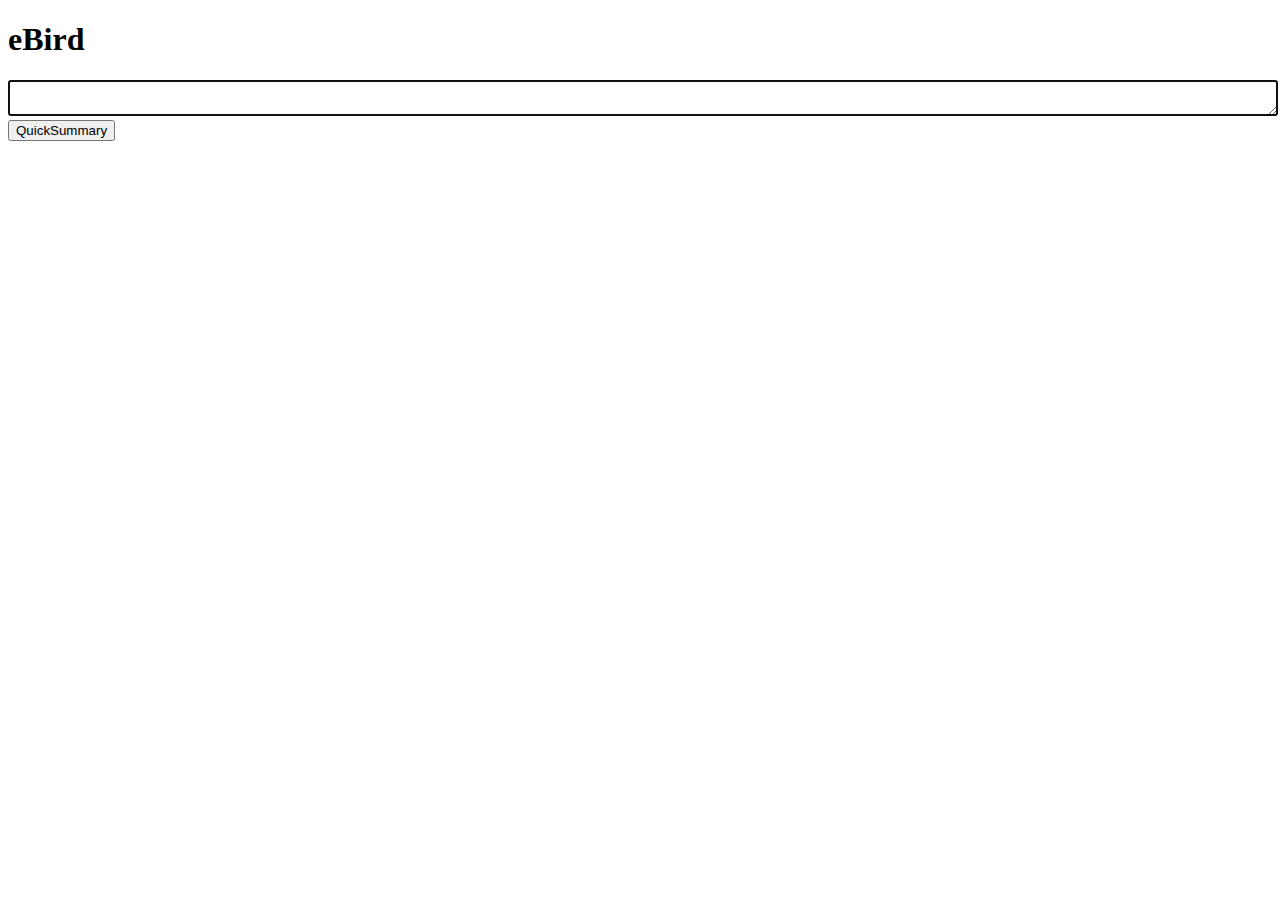
==== eBird/Index.html @ 2e1c50c6 "update" ====
<!DOCTYPE html>
<html>
<head>
    <meta charset="utf-8" />
    <title>eBird</title>
    <link rel="stylesheet" href="Index.css"/>
</head>
<body>
    <h1>eBird</h1>
    <!--
                *** 鳥種總計:

- 小鸊鷉(ruficollis群) (2 份報告)
- 白腹秧雞 (1 份報告)
- 灰斑鴴 (1 份報告)
- 蒙古鴴 (1 份報告)
- 紅胸濱鷸 (1 份報告)
- 田鷸 (3 份報告)
- 小青足鷸 (2 份報告)
- 銀鷗 (1 份報告)
- 翠鳥(atthis群) (2 份報告)
- 紅尾伯勞 (3 份報告)
- 紅尾伯勞(cristatus/confusus) (1 份報告)
- 紅尾伯勞(灰頭) (1 份報告)
- 棕背伯勞 (1 份報告)
- 棕背伯勞(schach) (2 份報告)
- 棕耳鵯 (1 份報告)
- 遠東樹鶯 (3 份報告)
- 山紅頭 (1 份報告)
- 小彎嘴 (2 份報告)
- 黑領椋鳥 (6 份報告)
- 烏灰鶇 (1 份報告)
- 赤腹鶇 (2 份報告)
- 斑點鶇 (1 份報告)
- 野鴝 (2 份報告)
- 黑喉鴝 (1 份報告)
- 斑文鳥(nisoria群) (1 份報告)
- 赤喉鷚 (3 份報告)
- 灰頭黑臉鵐 (5 份報告)

---------------------------------------------
謝謝您的訂閱<每天> 需要Taoyuan City的鳥訊快報Taoyuan City.  根據您的 eBird 賞鳥紀錄，以下清單內為您在 Taoyuan City 尚未記錄過的鳥種。  在網頁檢視或取消訂閱這份鳥訊快報 https://ebird.org/alert/summary?sid=SN50996
注意：除非有特別指明，否則所有紀錄皆是「尚未確認」狀態。

eBird 鼓勵我們的使用者們安全、負責任且謹慎地進行賞鳥活動。請遵守健康主管機關的建議，尊重每個地方的旅遊限制。更多相關資訊： https://ebird.org/news/please-bird-mindfully

小鸊鷉(ruficollis群) (Tachybaptus ruficollis [ruficollis Group]) (1)
- 回報 2月 09, 2023 16:52 by Kuan Chieh/貫捷 (Chuck) Hung/洪
- 桃園--大園海湖埤(Taoyuan--Dayuan Haihu Pond), Taoyuan City
- 地圖: http://maps.google.com/?ie=UTF8&t=p&z=13&q=25.0815178,121.1863124&ll=25.0815178,121.1863124
- 紀錄清單: https://ebird.org/checklist/S127920579

小鸊鷉(ruficollis群) (Tachybaptus ruficollis [ruficollis Group]) (1)
- 回報 2月 09, 2023 10:37 by Kuan Chieh/貫捷 (Chuck) Hung/洪
- 桃園大坪頂與許厝港IBA--許厝港(含老街溪口、新街溪口)(Dapingding and Xucuogang IBA--Xucuogang), Taoyuan City
- 地圖: http://maps.google.com/?ie=UTF8&t=p&z=13&q=25.0868038,121.1748433&ll=25.0868038,121.1748433
- 紀錄清單: https://ebird.org/checklist/S127916955

白腹秧雞 (Amaurornis phoenicurus) (1)
- 回報 2月 09, 2023 11:40 by Kuan Chieh/貫捷 (Chuck) Hung/洪
- 桃園大坪頂與許厝港IBA--內海國小(Dapingding and Xucuogang IBA--Neihai Elementary School), Taoyuan City
- 地圖: http://maps.google.com/?ie=UTF8&t=p&z=13&q=25.087219,121.1921489&ll=25.087219,121.1921489
- 紀錄清單: https://ebird.org/checklist/S127916958

灰斑鴴 (Pluvialis squatarola) (2)
- 回報 2月 09, 2023 10:37 by Kuan Chieh/貫捷 (Chuck) Hung/洪
- 桃園大坪頂與許厝港IBA--許厝港(含老街溪口、新街溪口)(Dapingding and Xucuogang IBA--Xucuogang), Taoyuan City
- 地圖: http://maps.google.com/?ie=UTF8&t=p&z=13&q=25.0868038,121.1748433&ll=25.0868038,121.1748433
- 紀錄清單: https://ebird.org/checklist/S127916955

蒙古鴴 (Charadrius mongolus) (4)
- 回報 2月 09, 2023 10:37 by Kuan Chieh/貫捷 (Chuck) Hung/洪
- 桃園大坪頂與許厝港IBA--許厝港(含老街溪口、新街溪口)(Dapingding and Xucuogang IBA--Xucuogang), Taoyuan City
- 地圖: http://maps.google.com/?ie=UTF8&t=p&z=13&q=25.0868038,121.1748433&ll=25.0868038,121.1748433
- 紀錄清單: https://ebird.org/checklist/S127916955

紅胸濱鷸 (Calidris ruficollis) (12)
- 回報 2月 09, 2023 10:37 by Kuan Chieh/貫捷 (Chuck) Hung/洪
- 桃園大坪頂與許厝港IBA--許厝港(含老街溪口、新街溪口)(Dapingding and Xucuogang IBA--Xucuogang), Taoyuan City
- 地圖: http://maps.google.com/?ie=UTF8&t=p&z=13&q=25.0868038,121.1748433&ll=25.0868038,121.1748433
- 紀錄清單: https://ebird.org/checklist/S127916955

田鷸 (Gallinago gallinago) (16)
- 回報 2月 09, 2023 14:01 by Kuan Chieh/貫捷 (Chuck) Hung/洪
- 桃園大坪頂與許厝港IBA--大園李厝(Dapingding and Xucuogang IBA--Dayuan Litcuo), Taoyuan City
- 地圖: http://maps.google.com/?ie=UTF8&t=p&z=13&q=25.08236,121.19792&ll=25.08236,121.19792
- 紀錄清單: https://ebird.org/checklist/S127918333

田鷸 (Gallinago gallinago) (5)
- 回報 2月 09, 2023 12:58 by Kuan Chieh/貫捷 (Chuck) Hung/洪
- 桃園大坪頂與許厝港IBA--廣興堂(Dapingding and Xucuogang IBA--Guangxingtang), Taoyuan City
- 地圖: http://maps.google.com/?ie=UTF8&t=p&z=13&q=25.0861382,121.2001929&ll=25.0861382,121.2001929
- 紀錄清單: https://ebird.org/checklist/S127917576

田鷸 (Gallinago gallinago) (8)
- 回報 2月 05, 2023 08:10 by Chingyen Hsu
- 樣四B埤塘(25.054402, 121.221759), Taoyuan City
- 地圖: http://maps.google.com/?ie=UTF8&t=p&z=13&q=25.054402,121.221759&ll=25.054402,121.221759
- 紀錄清單: https://ebird.org/checklist/S127938388

小青足鷸 (Tringa stagnatilis) (15)
- 回報 2月 09, 2023 12:58 by Kuan Chieh/貫捷 (Chuck) Hung/洪
- 桃園大坪頂與許厝港IBA--廣興堂(Dapingding and Xucuogang IBA--Guangxingtang), Taoyuan City
- 地圖: http://maps.google.com/?ie=UTF8&t=p&z=13&q=25.0861382,121.2001929&ll=25.0861382,121.2001929
- 紀錄清單: https://ebird.org/checklist/S127917576

小青足鷸 (Tringa stagnatilis) (1)
- 回報 2月 09, 2023 10:37 by Kuan Chieh/貫捷 (Chuck) Hung/洪
- 桃園大坪頂與許厝港IBA--許厝港(含老街溪口、新街溪口)(Dapingding and Xucuogang IBA--Xucuogang), Taoyuan City
- 地圖: http://maps.google.com/?ie=UTF8&t=p&z=13&q=25.0868038,121.1748433&ll=25.0868038,121.1748433
- 紀錄清單: https://ebird.org/checklist/S127916955

銀鷗 (Larus argentatus) (1)
- 回報 2月 09, 2023 10:37 by Kuan Chieh/貫捷 (Chuck) Hung/洪
- 桃園大坪頂與許厝港IBA--許厝港(含老街溪口、新街溪口)(Dapingding and Xucuogang IBA--Xucuogang), Taoyuan City
- 地圖: http://maps.google.com/?ie=UTF8&t=p&z=13&q=25.0868038,121.1748433&ll=25.0868038,121.1748433
- 紀錄清單: https://ebird.org/checklist/S127916955

翠鳥(atthis群) (Alcedo atthis [atthis Group]) (1)
- 回報 2月 09, 2023 13:35 by Kuan Chieh/貫捷 (Chuck) Hung/洪
- 桃園--大園後厝(Taoyuan--Dayuan Houcuo), Taoyuan City
- 地圖: http://maps.google.com/?ie=UTF8&t=p&z=13&q=25.085352,121.2126584&ll=25.085352,121.2126584
- 紀錄清單: https://ebird.org/checklist/S127917914

翠鳥(atthis群) (Alcedo atthis [atthis Group]) (1)
- 回報 2月 09, 2023 14:01 by Kuan Chieh/貫捷 (Chuck) Hung/洪
- 桃園大坪頂與許厝港IBA--大園李厝(Dapingding and Xucuogang IBA--Dayuan Litcuo), Taoyuan City
- 地圖: http://maps.google.com/?ie=UTF8&t=p&z=13&q=25.08236,121.19792&ll=25.08236,121.19792
- 紀錄清單: https://ebird.org/checklist/S127918333

紅尾伯勞 (Lanius cristatus) (1)
- 回報 2月 09, 2023 12:39 by Kuan Chieh/貫捷 (Chuck) Hung/洪
- 桃園大坪頂與許厝港IBA--大坪頂(Dapingding and Xucuogang IBA--Dapingding), Taoyuan City
- 地圖: http://maps.google.com/?ie=UTF8&t=p&z=13&q=25.0927322,121.2005813&ll=25.0927322,121.2005813
- 紀錄清單: https://ebird.org/checklist/S127916950

紅尾伯勞 (Lanius cristatus) (2)
- 回報 2月 05, 2023 08:10 by Chingyen Hsu
- 樣四B埤塘(25.054402, 121.221759), Taoyuan City
- 地圖: http://maps.google.com/?ie=UTF8&t=p&z=13&q=25.054402,121.221759&ll=25.054402,121.221759
- 紀錄清單: https://ebird.org/checklist/S127938388

紅尾伯勞 (Lanius cristatus) (1)
- 回報 2月 05, 2023 09:37 by Chingyen Hsu
- 樣四G　車店埤與周圍農田(25.061883, 121.214502), Taoyuan City
- 地圖: http://maps.google.com/?ie=UTF8&t=p&z=13&q=25.061883,121.214502&ll=25.061883,121.214502
- 紀錄清單: https://ebird.org/checklist/S127938383

紅尾伯勞(cristatus/confusus) (Lanius cristatus cristatus/confusus) (1)
- 回報 2月 09, 2023 14:01 by Kuan Chieh/貫捷 (Chuck) Hung/洪
- 桃園大坪頂與許厝港IBA--大園李厝(Dapingding and Xucuogang IBA--Dayuan Litcuo), Taoyuan City
- 地圖: http://maps.google.com/?ie=UTF8&t=p&z=13&q=25.08236,121.19792&ll=25.08236,121.19792
- 紀錄清單: https://ebird.org/checklist/S127918333

紅尾伯勞(灰頭) (Lanius cristatus lucionensis) (1)
- 回報 2月 09, 2023 11:40 by Kuan Chieh/貫捷 (Chuck) Hung/洪
- 桃園大坪頂與許厝港IBA--內海國小(Dapingding and Xucuogang IBA--Neihai Elementary School), Taoyuan City
- 地圖: http://maps.google.com/?ie=UTF8&t=p&z=13&q=25.087219,121.1921489&ll=25.087219,121.1921489
- 紀錄清單: https://ebird.org/checklist/S127916958

棕背伯勞 (Lanius schach) (1)
- 回報 2月 05, 2023 10:26 by Chingyen Hsu
- 樣四H機場周邊田(25.064319, 121.213511), Taoyuan City
- 地圖: http://maps.google.com/?ie=UTF8&t=p&z=13&q=25.064319,121.213511&ll=25.064319,121.213511
- 紀錄清單: https://ebird.org/checklist/S127938382

棕背伯勞(schach) (Lanius schach schach) (1)
- 回報 2月 09, 2023 12:58 by Kuan Chieh/貫捷 (Chuck) Hung/洪
- 桃園大坪頂與許厝港IBA--廣興堂(Dapingding and Xucuogang IBA--Guangxingtang), Taoyuan City
- 地圖: http://maps.google.com/?ie=UTF8&t=p&z=13&q=25.0861382,121.2001929&ll=25.0861382,121.2001929
- 紀錄清單: https://ebird.org/checklist/S127917576

棕背伯勞(schach) (Lanius schach schach) (1)
- 回報 2月 09, 2023 12:22 by Kuan Chieh/貫捷 (Chuck) Hung/洪
- 桃園大坪頂與許厝港IBA--新街-埔心溪口間潮間帶(Dapingding and Xucuogang IBA--Intertidal Area between Xinjie & Puxin River), Taoyuan City
- 地圖: http://maps.google.com/?ie=UTF8&t=p&z=13&q=25.0969904,121.1929936&ll=25.0969904,121.1929936
- 紀錄清單: https://ebird.org/checklist/S127916961

棕耳鵯 (Hypsipetes amaurotis) (2)
- 回報 2月 09, 2023 15:47 by Kuan Chieh/貫捷 (Chuck) Hung/洪
- 未命名的道路, 大園區, 桃園市, TW (25.086, 121.177), Taoyuan City
- 地圖: http://maps.google.com/?ie=UTF8&t=p&z=13&q=25.0856128,121.1774521&ll=25.0856128,121.1774521
- 紀錄清單: https://ebird.org/checklist/S127920200
- 媒體: 1 Photo

遠東樹鶯 (Horornis canturians) (5)
- 回報 2月 09, 2023 15:47 by Kuan Chieh/貫捷 (Chuck) Hung/洪
- 未命名的道路, 大園區, 桃園市, TW (25.086, 121.177), Taoyuan City
- 地圖: http://maps.google.com/?ie=UTF8&t=p&z=13&q=25.0856128,121.1774521&ll=25.0856128,121.1774521
- 紀錄清單: https://ebird.org/checklist/S127920200

遠東樹鶯 (Horornis canturians) (1)
- 回報 2月 09, 2023 15:03 by Kuan Chieh/貫捷 (Chuck) Hung/洪
- 未命名的道路, 大園區, 桃園市, TW (25.089, 121.181), Taoyuan City
- 地圖: http://maps.google.com/?ie=UTF8&t=p&z=13&q=25.0886075,121.1814888&ll=25.0886075,121.1814888
- 紀錄清單: https://ebird.org/checklist/S127919374

遠東樹鶯 (Horornis canturians) (1)
- 回報 2月 09, 2023 16:52 by Kuan Chieh/貫捷 (Chuck) Hung/洪
- 桃園--大園海湖埤(Taoyuan--Dayuan Haihu Pond), Taoyuan City
- 地圖: http://maps.google.com/?ie=UTF8&t=p&z=13&q=25.0815178,121.1863124&ll=25.0815178,121.1863124
- 紀錄清單: https://ebird.org/checklist/S127920579

山紅頭 (Cyanoderma ruficeps) (2)
- 回報 2月 09, 2023 15:47 by Kuan Chieh/貫捷 (Chuck) Hung/洪
- 未命名的道路, 大園區, 桃園市, TW (25.086, 121.177), Taoyuan City
- 地圖: http://maps.google.com/?ie=UTF8&t=p&z=13&q=25.0856128,121.1774521&ll=25.0856128,121.1774521
- 紀錄清單: https://ebird.org/checklist/S127920200

小彎嘴 (Pomatorhinus musicus) (2)
- 回報 2月 09, 2023 14:01 by Kuan Chieh/貫捷 (Chuck) Hung/洪
- 桃園大坪頂與許厝港IBA--大園李厝(Dapingding and Xucuogang IBA--Dayuan Litcuo), Taoyuan City
- 地圖: http://maps.google.com/?ie=UTF8&t=p&z=13&q=25.08236,121.19792&ll=25.08236,121.19792
- 紀錄清單: https://ebird.org/checklist/S127918333

小彎嘴 (Pomatorhinus musicus) (1)
- 回報 2月 05, 2023 08:10 by Chingyen Hsu
- 樣四B埤塘(25.054402, 121.221759), Taoyuan City
- 地圖: http://maps.google.com/?ie=UTF8&t=p&z=13&q=25.054402,121.221759&ll=25.054402,121.221759
- 紀錄清單: https://ebird.org/checklist/S127938388

黑領椋鳥 (Gracupica nigricollis) (2)
- 回報 2月 09, 2023 13:35 by Kuan Chieh/貫捷 (Chuck) Hung/洪
- 桃園--大園後厝(Taoyuan--Dayuan Houcuo), Taoyuan City
- 地圖: http://maps.google.com/?ie=UTF8&t=p&z=13&q=25.085352,121.2126584&ll=25.085352,121.2126584
- 紀錄清單: https://ebird.org/checklist/S127917914

黑領椋鳥 (Gracupica nigricollis) (4)
- 回報 2月 09, 2023 11:40 by Kuan Chieh/貫捷 (Chuck) Hung/洪
- 桃園大坪頂與許厝港IBA--內海國小(Dapingding and Xucuogang IBA--Neihai Elementary School), Taoyuan City
- 地圖: http://maps.google.com/?ie=UTF8&t=p&z=13&q=25.087219,121.1921489&ll=25.087219,121.1921489
- 紀錄清單: https://ebird.org/checklist/S127916958

黑領椋鳥 (Gracupica nigricollis) (5)
- 回報 2月 09, 2023 14:01 by Kuan Chieh/貫捷 (Chuck) Hung/洪
- 桃園大坪頂與許厝港IBA--大園李厝(Dapingding and Xucuogang IBA--Dayuan Litcuo), Taoyuan City
- 地圖: http://maps.google.com/?ie=UTF8&t=p&z=13&q=25.08236,121.19792&ll=25.08236,121.19792
- 紀錄清單: https://ebird.org/checklist/S127918333

黑領椋鳥 (Gracupica nigricollis) (4)
- 回報 2月 09, 2023 12:39 by Kuan Chieh/貫捷 (Chuck) Hung/洪
- 桃園大坪頂與許厝港IBA--大坪頂(Dapingding and Xucuogang IBA--Dapingding), Taoyuan City
- 地圖: http://maps.google.com/?ie=UTF8&t=p&z=13&q=25.0927322,121.2005813&ll=25.0927322,121.2005813
- 紀錄清單: https://ebird.org/checklist/S127916950

黑領椋鳥 (Gracupica nigricollis) (1)
- 回報 2月 05, 2023 08:59 by Chingyen Hsu
- 樣四C機場圍牆缺口看機場(25.055678, 121.219818), Taoyuan City
- 地圖: http://maps.google.com/?ie=UTF8&t=p&z=13&q=25.055678,121.219818&ll=25.055678,121.219818
- 紀錄清單: https://ebird.org/checklist/S127938387

黑領椋鳥 (Gracupica nigricollis) (1)
- 回報 2月 05, 2023 10:50 by Chingyen Hsu
- 樣四J土地公廟新街溪及運動場後方(25.069105, 121.207494, Taoyuan City
- 地圖: http://maps.google.com/?ie=UTF8&t=p&z=13&q=25.069105,121.207494&ll=25.069105,121.207494
- 紀錄清單: https://ebird.org/checklist/S127938380

烏灰鶇 (Turdus cardis) (1)
- 回報 2月 09, 2023 15:47 by Kuan Chieh/貫捷 (Chuck) Hung/洪
- 未命名的道路, 大園區, 桃園市, TW (25.086, 121.177), Taoyuan City
- 地圖: http://maps.google.com/?ie=UTF8&t=p&z=13&q=25.0856128,121.1774521&ll=25.0856128,121.1774521
- 紀錄清單: https://ebird.org/checklist/S127920200

赤腹鶇 (Turdus chrysolaus) (2)
- 回報 2月 05, 2023 08:10 by Chingyen Hsu
- 樣四B埤塘(25.054402, 121.221759), Taoyuan City
- 地圖: http://maps.google.com/?ie=UTF8&t=p&z=13&q=25.054402,121.221759&ll=25.054402,121.221759
- 紀錄清單: https://ebird.org/checklist/S127938388

赤腹鶇 (Turdus chrysolaus) (1)
- 回報 2月 05, 2023 09:37 by Chingyen Hsu
- 樣四G　車店埤與周圍農田(25.061883, 121.214502), Taoyuan City
- 地圖: http://maps.google.com/?ie=UTF8&t=p&z=13&q=25.061883,121.214502&ll=25.061883,121.214502
- 紀錄清單: https://ebird.org/checklist/S127938383

斑點鶇 (Turdus eunomus) (1)
- 回報 2月 09, 2023 11:40 by Kuan Chieh/貫捷 (Chuck) Hung/洪
- 桃園大坪頂與許厝港IBA--內海國小(Dapingding and Xucuogang IBA--Neihai Elementary School), Taoyuan City
- 地圖: http://maps.google.com/?ie=UTF8&t=p&z=13&q=25.087219,121.1921489&ll=25.087219,121.1921489
- 紀錄清單: https://ebird.org/checklist/S127916958

野鴝 (Calliope calliope) (1)
- 回報 2月 09, 2023 10:37 by Kuan Chieh/貫捷 (Chuck) Hung/洪
- 桃園大坪頂與許厝港IBA--許厝港(含老街溪口、新街溪口)(Dapingding and Xucuogang IBA--Xucuogang), Taoyuan City
- 地圖: http://maps.google.com/?ie=UTF8&t=p&z=13&q=25.0868038,121.1748433&ll=25.0868038,121.1748433
- 紀錄清單: https://ebird.org/checklist/S127916955

野鴝 (Calliope calliope) (1)
- 回報 2月 05, 2023 08:10 by Chingyen Hsu
- 樣四B埤塘(25.054402, 121.221759), Taoyuan City
- 地圖: http://maps.google.com/?ie=UTF8&t=p&z=13&q=25.054402,121.221759&ll=25.054402,121.221759
- 紀錄清單: https://ebird.org/checklist/S127938388

黑喉鴝 (Saxicola stejnegeri) (1)
- 回報 2月 09, 2023 11:40 by Kuan Chieh/貫捷 (Chuck) Hung/洪
- 桃園大坪頂與許厝港IBA--內海國小(Dapingding and Xucuogang IBA--Neihai Elementary School), Taoyuan City
- 地圖: http://maps.google.com/?ie=UTF8&t=p&z=13&q=25.087219,121.1921489&ll=25.087219,121.1921489
- 紀錄清單: https://ebird.org/checklist/S127916958

斑文鳥(nisoria群) (Lonchura punctulata [nisoria Group]) (4)
- 回報 2月 09, 2023 12:58 by Kuan Chieh/貫捷 (Chuck) Hung/洪
- 桃園大坪頂與許厝港IBA--廣興堂(Dapingding and Xucuogang IBA--Guangxingtang), Taoyuan City
- 地圖: http://maps.google.com/?ie=UTF8&t=p&z=13&q=25.0861382,121.2001929&ll=25.0861382,121.2001929
- 紀錄清單: https://ebird.org/checklist/S127917576

赤喉鷚 (Anthus cervinus) (1)
- 回報 2月 09, 2023 11:40 by Kuan Chieh/貫捷 (Chuck) Hung/洪
- 桃園大坪頂與許厝港IBA--內海國小(Dapingding and Xucuogang IBA--Neihai Elementary School), Taoyuan City
- 地圖: http://maps.google.com/?ie=UTF8&t=p&z=13&q=25.087219,121.1921489&ll=25.087219,121.1921489
- 紀錄清單: https://ebird.org/checklist/S127916958

赤喉鷚 (Anthus cervinus) (2)
- 回報 2月 09, 2023 14:01 by Kuan Chieh/貫捷 (Chuck) Hung/洪
- 桃園大坪頂與許厝港IBA--大園李厝(Dapingding and Xucuogang IBA--Dayuan Litcuo), Taoyuan City
- 地圖: http://maps.google.com/?ie=UTF8&t=p&z=13&q=25.08236,121.19792&ll=25.08236,121.19792
- 紀錄清單: https://ebird.org/checklist/S127918333

赤喉鷚 (Anthus cervinus) (1)
- 回報 2月 09, 2023 12:39 by Kuan Chieh/貫捷 (Chuck) Hung/洪
- 桃園大坪頂與許厝港IBA--大坪頂(Dapingding and Xucuogang IBA--Dapingding), Taoyuan City
- 地圖: http://maps.google.com/?ie=UTF8&t=p&z=13&q=25.0927322,121.2005813&ll=25.0927322,121.2005813
- 紀錄清單: https://ebird.org/checklist/S127916950

灰頭黑臉鵐 (Emberiza spodocephala) (6)
- 回報 2月 09, 2023 15:47 by Kuan Chieh/貫捷 (Chuck) Hung/洪
- 未命名的道路, 大園區, 桃園市, TW (25.086, 121.177), Taoyuan City
- 地圖: http://maps.google.com/?ie=UTF8&t=p&z=13&q=25.0856128,121.1774521&ll=25.0856128,121.1774521
- 紀錄清單: https://ebird.org/checklist/S127920200

灰頭黑臉鵐 (Emberiza spodocephala) (1)
- 回報 2月 09, 2023 15:03 by Kuan Chieh/貫捷 (Chuck) Hung/洪
- 未命名的道路, 大園區, 桃園市, TW (25.089, 121.181), Taoyuan City
- 地圖: http://maps.google.com/?ie=UTF8&t=p&z=13&q=25.0886075,121.1814888&ll=25.0886075,121.1814888
- 紀錄清單: https://ebird.org/checklist/S127919374

灰頭黑臉鵐 (Emberiza spodocephala) (2)
- 回報 2月 09, 2023 14:01 by Kuan Chieh/貫捷 (Chuck) Hung/洪
- 桃園大坪頂與許厝港IBA--大園李厝(Dapingding and Xucuogang IBA--Dayuan Litcuo), Taoyuan City
- 地圖: http://maps.google.com/?ie=UTF8&t=p&z=13&q=25.08236,121.19792&ll=25.08236,121.19792
- 紀錄清單: https://ebird.org/checklist/S127918333

灰頭黑臉鵐 (Emberiza spodocephala) (4)
- 回報 2月 09, 2023 10:37 by Kuan Chieh/貫捷 (Chuck) Hung/洪
- 桃園大坪頂與許厝港IBA--許厝港(含老街溪口、新街溪口)(Dapingding and Xucuogang IBA--Xucuogang), Taoyuan City
- 地圖: http://maps.google.com/?ie=UTF8&t=p&z=13&q=25.0868038,121.1748433&ll=25.0868038,121.1748433
- 紀錄清單: https://ebird.org/checklist/S127916955

灰頭黑臉鵐 (Emberiza spodocephala) (1)
- 回報 2月 05, 2023 10:26 by Chingyen Hsu
- 樣四H機場周邊田(25.064319, 121.213511), Taoyuan City
- 地圖: http://maps.google.com/?ie=UTF8&t=p&z=13&q=25.064319,121.213511&ll=25.064319,121.213511
- 紀錄清單: https://ebird.org/checklist/S127938382

***********

你會收到這份快報是因為你已訂閱了ebird的鳥訊快報 需要Taoyuan City的鳥訊快報Taoyuan City

管理您的eBird鳥訊快報訂閱：
https://ebird.org/alerts

eBird鳥訊快報提供你關注地區的近期稀有鳥種或你所需鳥種的紀錄報告，包含已接受與尚未審閱的觀察紀錄。 某些紀錄可能來自私人土地或禁止進入區域。請各位注意並遵守相關規定。更多資訊請參閱使用條款：https://www.birds.cornell.edu/home/terms-of-use/
    -->
    <textarea id="source" autofocus>
    </textarea>
    <br />
    <button onclick="quickSummary(sourceElement.value)">QuickSummary</button>
    <div id="history"></div>
    <script src="Index.js"></script>
</body>
</html>
---- eBird/Index.css ----
#source {
    width: 100%;
}

#history {
}

div[contenteditable="true"] {
    border: 1px solid grey;
    padding: 2px 4px;
}

.history_key {
    margin-top: 3px;
    float: left;
}

.history_value {
    width: 90%;
    float: right;
}

.clear {
    clear: both;
}
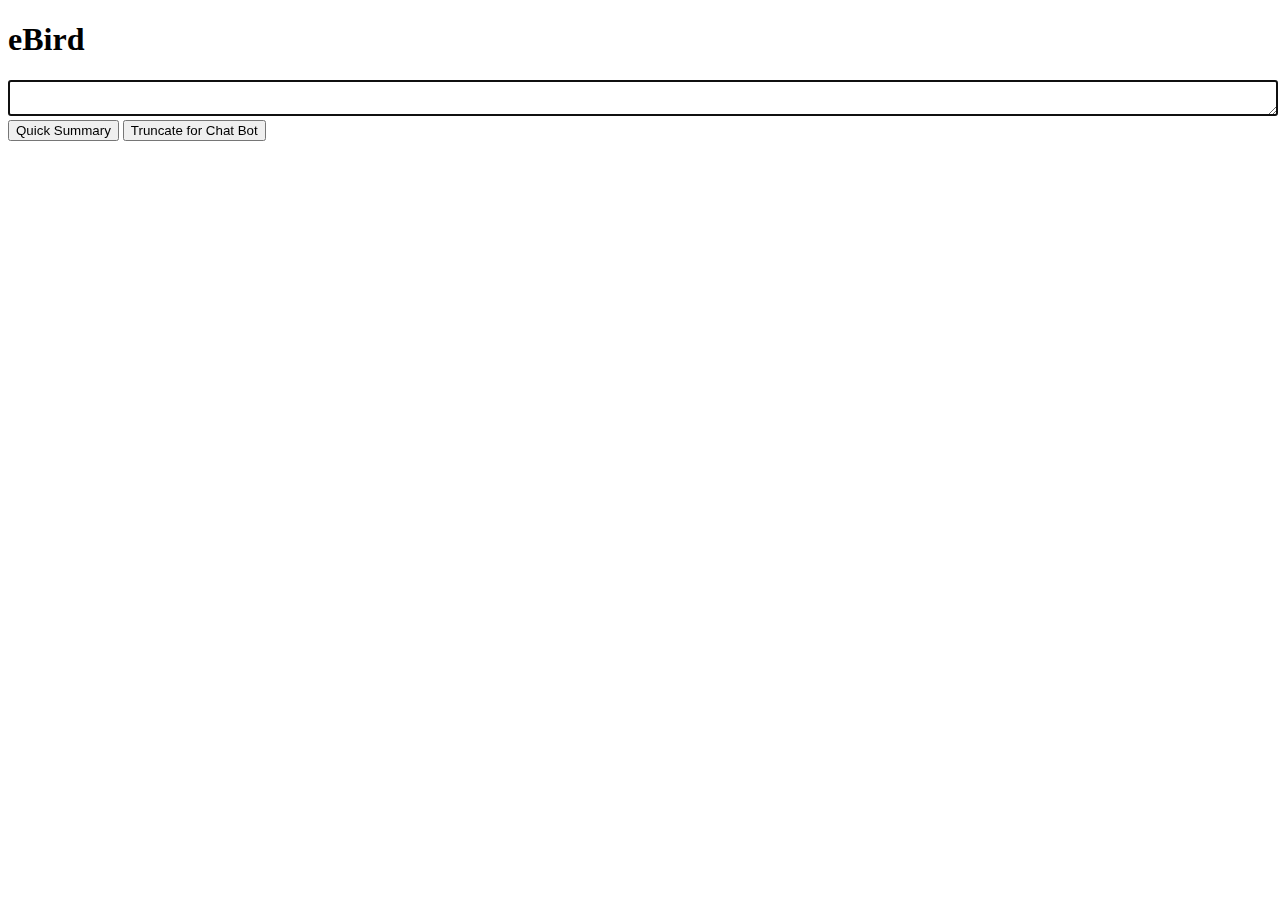
==== commit 89535b19: "Update" ====
--- a/eBird/Index.html
+++ b/eBird/Index.html
@@ -2,368 +2,86 @@
 <html>
 <head>
     <meta charset="utf-8" />
+    <meta name="viewport" content="width=device-width, initial-scale=1.0">
     <title>eBird</title>
     <link rel="stylesheet" href="Index.css"/>
 </head>
 <body>
     <h1>eBird</h1>
-    <!--
-                *** 鳥種總計:
+<!--
+*** 鳥種總計:
 
-- 小鸊鷉(ruficollis群) (2 份報告)
-- 白腹秧雞 (1 份報告)
+- 花鳧 (1 份報告)
 - 灰斑鴴 (1 份報告)
-- 蒙古鴴 (1 份報告)
-- 紅胸濱鷸 (1 份報告)
-- 田鷸 (3 份報告)
-- 小青足鷸 (2 份報告)
-- 銀鷗 (1 份報告)
-- 翠鳥(atthis群) (2 份報告)
-- 紅尾伯勞 (3 份報告)
-- 紅尾伯勞(cristatus/confusus) (1 份報告)
-- 紅尾伯勞(灰頭) (1 份報告)
-- 棕背伯勞 (1 份報告)
-- 棕背伯勞(schach) (2 份報告)
-- 棕耳鵯 (1 份報告)
-- 遠東樹鶯 (3 份報告)
-- 山紅頭 (1 份報告)
-- 小彎嘴 (2 份報告)
-- 黑領椋鳥 (6 份報告)
-- 烏灰鶇 (1 份報告)
+- 鳳頭蒼鷹 (1 份報告)
+- 戴勝 (1 份報告)
+- 遠東樹鶯 (1 份報告)
+- 繡眼畫眉 (1 份報告)
+- 絲光椋鳥 (1 份報告)
+- 灰椋鳥 (1 份報告)
+- 中國黑鶇 (1 份報告)
 - 赤腹鶇 (2 份報告)
 - 斑點鶇 (1 份報告)
-- 野鴝 (2 份報告)
-- 黑喉鴝 (1 份報告)
-- 斑文鳥(nisoria群) (1 份報告)
-- 赤喉鷚 (3 份報告)
-- 灰頭黑臉鵐 (5 份報告)
+- 紅尾鶇 (1 份報告)
+- 藍磯鶇(藍腹) (1 份報告)
+- 黑頭文鳥 (1 份報告)
+- 普通朱雀 (1 份報告)
 
 ---------------------------------------------
-謝謝您的訂閱<每天> 需要Taoyuan City的鳥訊快報Taoyuan City.  根據您的 eBird 賞鳥紀錄，以下清單內為您在 Taoyuan City 尚未記錄過的鳥種。  在網頁檢視或取消訂閱這份鳥訊快報 https://ebird.org/alert/summary?sid=SN50996
+謝謝您的訂閱<每天> 需要New Taipei City的鳥訊快報New Taipei City.  根據您的 eBird 賞鳥紀錄，以下清單內為您在 New Taipei City 尚未記錄過的鳥種。  在網頁檢視或取消訂閱這份鳥訊快報 https://ebird.org/alert/summary?sid=SN48843
 注意：除非有特別指明，否則所有紀錄皆是「尚未確認」狀態。
 
 eBird 鼓勵我們的使用者們安全、負責任且謹慎地進行賞鳥活動。請遵守健康主管機關的建議，尊重每個地方的旅遊限制。更多相關資訊： https://ebird.org/news/please-bird-mindfully
 
-小鸊鷉(ruficollis群) (Tachybaptus ruficollis [ruficollis Group]) (1)
-- 回報 2月 09, 2023 16:52 by Kuan Chieh/貫捷 (Chuck) Hung/洪
-- 桃園--大園海湖埤(Taoyuan--Dayuan Haihu Pond), Taoyuan City
-- 地圖: http://maps.google.com/?ie=UTF8&t=p&z=13&q=25.0815178,121.1863124&ll=25.0815178,121.1863124
-- 紀錄清單: https://ebird.org/checklist/S127920579
+鴻雁 (Anser cygnoides) (1)
+- 回報 2月 06, 2023 13:10 by Cedarsama Chen
+- 208新北市金山区美田里, New Taipei City
+- 地圖: http://maps.google.com/?ie=UTF8&t=p&z=13&q=25.2262865,121.6323847&ll=25.2262865,121.6323847
+- 紀錄清單: https://ebird.org/checklist/S127748578
+- 媒體: 1 Photo
+- 備註: "據當地居民述說&#xff0c;已經在此水田覓食至少有一個星期了。"
 
-小鸊鷉(ruficollis群) (Tachybaptus ruficollis [ruficollis Group]) (1)
-- 回報 2月 09, 2023 10:37 by Kuan Chieh/貫捷 (Chuck) Hung/洪
-- 桃園大坪頂與許厝港IBA--許厝港(含老街溪口、新街溪口)(Dapingding and Xucuogang IBA--Xucuogang), Taoyuan City
-- 地圖: http://maps.google.com/?ie=UTF8&t=p&z=13&q=25.0868038,121.1748433&ll=25.0868038,121.1748433
-- 紀錄清單: https://ebird.org/checklist/S127916955
+花鳧 (Tadorna tadorna) (1)
+- 回報 2月 08, 2023 08:30 by Mark Lai
+- 台北--田寮洋濕地(Taipei--Tianliaoyang Wetland), New Taipei City
+- 地圖: http://maps.google.com/?ie=UTF8&t=p&z=13&q=25.0193121,121.923236&ll=25.0193121,121.923236
+- 紀錄清單: https://ebird.org/checklist/S127982910
+- 備註: "來多日"
 
-白腹秧雞 (Amaurornis phoenicurus) (1)
-- 回報 2月 09, 2023 11:40 by Kuan Chieh/貫捷 (Chuck) Hung/洪
-- 桃園大坪頂與許厝港IBA--內海國小(Dapingding and Xucuogang IBA--Neihai Elementary School), Taoyuan City
-- 地圖: http://maps.google.com/?ie=UTF8&t=p&z=13&q=25.087219,121.1921489&ll=25.087219,121.1921489
-- 紀錄清單: https://ebird.org/checklist/S127916958
+灰斑鴴 (Pluvialis squatarola) (6)
+- 回報 2月 08, 2023 16:42 by Ben Tsai
+- 台北--蘆洲堤防(Taipei--Luzhou Embankment), New Taipei City
+- 地圖: http://maps.google.com/?ie=UTF8&t=p&z=13&q=25.0996435,121.463964&ll=25.0996435,121.463964
+- 紀錄清單: https://ebird.org/checklist/S127863390
+- 媒體: 10 Photo
 
-灰斑鴴 (Pluvialis squatarola) (2)
-- 回報 2月 09, 2023 10:37 by Kuan Chieh/貫捷 (Chuck) Hung/洪
-- 桃園大坪頂與許厝港IBA--許厝港(含老街溪口、新街溪口)(Dapingding and Xucuogang IBA--Xucuogang), Taoyuan City
-- 地圖: http://maps.google.com/?ie=UTF8&t=p&z=13&q=25.0868038,121.1748433&ll=25.0868038,121.1748433
-- 紀錄清單: https://ebird.org/checklist/S127916955
+鳳頭蒼鷹 (Accipiter trivirgatus)
+- 回報 2月 08, 2023 08:30 by Mark Lai
+- 台北華江IBA--華江雁鴨公園(華江橋至中興橋)(Huajiang IBA--Huajiang Wild Duck Nature Park (Huajiang to Zhongxing Bridge)), Taipei City
+- 地圖: http://maps.google.com/?ie=UTF8&t=p&z=13&q=25.0193121,121.923236&ll=25.0193121,121.923236
+- 紀錄清單: https://ebird.org/checklist/S127982910
 
-蒙古鴴 (Charadrius mongolus) (4)
-- 回報 2月 09, 2023 10:37 by Kuan Chieh/貫捷 (Chuck) Hung/洪
-- 桃園大坪頂與許厝港IBA--許厝港(含老街溪口、新街溪口)(Dapingding and Xucuogang IBA--Xucuogang), Taoyuan City
-- 地圖: http://maps.google.com/?ie=UTF8&t=p&z=13&q=25.0868038,121.1748433&ll=25.0868038,121.1748433
-- 紀錄清單: https://ebird.org/checklist/S127916955
-
-紅胸濱鷸 (Calidris ruficollis) (12)
-- 回報 2月 09, 2023 10:37 by Kuan Chieh/貫捷 (Chuck) Hung/洪
-- 桃園大坪頂與許厝港IBA--許厝港(含老街溪口、新街溪口)(Dapingding and Xucuogang IBA--Xucuogang), Taoyuan City
-- 地圖: http://maps.google.com/?ie=UTF8&t=p&z=13&q=25.0868038,121.1748433&ll=25.0868038,121.1748433
-- 紀錄清單: https://ebird.org/checklist/S127916955
-
-田鷸 (Gallinago gallinago) (16)
-- 回報 2月 09, 2023 14:01 by Kuan Chieh/貫捷 (Chuck) Hung/洪
-- 桃園大坪頂與許厝港IBA--大園李厝(Dapingding and Xucuogang IBA--Dayuan Litcuo), Taoyuan City
-- 地圖: http://maps.google.com/?ie=UTF8&t=p&z=13&q=25.08236,121.19792&ll=25.08236,121.19792
-- 紀錄清單: https://ebird.org/checklist/S127918333
-
-田鷸 (Gallinago gallinago) (5)
-- 回報 2月 09, 2023 12:58 by Kuan Chieh/貫捷 (Chuck) Hung/洪
-- 桃園大坪頂與許厝港IBA--廣興堂(Dapingding and Xucuogang IBA--Guangxingtang), Taoyuan City
-- 地圖: http://maps.google.com/?ie=UTF8&t=p&z=13&q=25.0861382,121.2001929&ll=25.0861382,121.2001929
-- 紀錄清單: https://ebird.org/checklist/S127917576
-
-田鷸 (Gallinago gallinago) (8)
-- 回報 2月 05, 2023 08:10 by Chingyen Hsu
-- 樣四B埤塘(25.054402, 121.221759), Taoyuan City
-- 地圖: http://maps.google.com/?ie=UTF8&t=p&z=13&q=25.054402,121.221759&ll=25.054402,121.221759
-- 紀錄清單: https://ebird.org/checklist/S127938388
-
-小青足鷸 (Tringa stagnatilis) (15)
-- 回報 2月 09, 2023 12:58 by Kuan Chieh/貫捷 (Chuck) Hung/洪
-- 桃園大坪頂與許厝港IBA--廣興堂(Dapingding and Xucuogang IBA--Guangxingtang), Taoyuan City
-- 地圖: http://maps.google.com/?ie=UTF8&t=p&z=13&q=25.0861382,121.2001929&ll=25.0861382,121.2001929
-- 紀錄清單: https://ebird.org/checklist/S127917576
-
-小青足鷸 (Tringa stagnatilis) (1)
-- 回報 2月 09, 2023 10:37 by Kuan Chieh/貫捷 (Chuck) Hung/洪
-- 桃園大坪頂與許厝港IBA--許厝港(含老街溪口、新街溪口)(Dapingding and Xucuogang IBA--Xucuogang), Taoyuan City
-- 地圖: http://maps.google.com/?ie=UTF8&t=p&z=13&q=25.0868038,121.1748433&ll=25.0868038,121.1748433
-- 紀錄清單: https://ebird.org/checklist/S127916955
-
-銀鷗 (Larus argentatus) (1)
-- 回報 2月 09, 2023 10:37 by Kuan Chieh/貫捷 (Chuck) Hung/洪
-- 桃園大坪頂與許厝港IBA--許厝港(含老街溪口、新街溪口)(Dapingding and Xucuogang IBA--Xucuogang), Taoyuan City
-- 地圖: http://maps.google.com/?ie=UTF8&t=p&z=13&q=25.0868038,121.1748433&ll=25.0868038,121.1748433
-- 紀錄清單: https://ebird.org/checklist/S127916955
-
-翠鳥(atthis群) (Alcedo atthis [atthis Group]) (1)
-- 回報 2月 09, 2023 13:35 by Kuan Chieh/貫捷 (Chuck) Hung/洪
-- 桃園--大園後厝(Taoyuan--Dayuan Houcuo), Taoyuan City
-- 地圖: http://maps.google.com/?ie=UTF8&t=p&z=13&q=25.085352,121.2126584&ll=25.085352,121.2126584
-- 紀錄清單: https://ebird.org/checklist/S127917914
-
-翠鳥(atthis群) (Alcedo atthis [atthis Group]) (1)
-- 回報 2月 09, 2023 14:01 by Kuan Chieh/貫捷 (Chuck) Hung/洪
-- 桃園大坪頂與許厝港IBA--大園李厝(Dapingding and Xucuogang IBA--Dayuan Litcuo), Taoyuan City
-- 地圖: http://maps.google.com/?ie=UTF8&t=p&z=13&q=25.08236,121.19792&ll=25.08236,121.19792
-- 紀錄清單: https://ebird.org/checklist/S127918333
-
-紅尾伯勞 (Lanius cristatus) (1)
-- 回報 2月 09, 2023 12:39 by Kuan Chieh/貫捷 (Chuck) Hung/洪
-- 桃園大坪頂與許厝港IBA--大坪頂(Dapingding and Xucuogang IBA--Dapingding), Taoyuan City
-- 地圖: http://maps.google.com/?ie=UTF8&t=p&z=13&q=25.0927322,121.2005813&ll=25.0927322,121.2005813
-- 紀錄清單: https://ebird.org/checklist/S127916950
-
-紅尾伯勞 (Lanius cristatus) (2)
-- 回報 2月 05, 2023 08:10 by Chingyen Hsu
-- 樣四B埤塘(25.054402, 121.221759), Taoyuan City
-- 地圖: http://maps.google.com/?ie=UTF8&t=p&z=13&q=25.054402,121.221759&ll=25.054402,121.221759
-- 紀錄清單: https://ebird.org/checklist/S127938388
-
-紅尾伯勞 (Lanius cristatus) (1)
-- 回報 2月 05, 2023 09:37 by Chingyen Hsu
-- 樣四G　車店埤與周圍農田(25.061883, 121.214502), Taoyuan City
-- 地圖: http://maps.google.com/?ie=UTF8&t=p&z=13&q=25.061883,121.214502&ll=25.061883,121.214502
-- 紀錄清單: https://ebird.org/checklist/S127938383
-
-紅尾伯勞(cristatus/confusus) (Lanius cristatus cristatus/confusus) (1)
-- 回報 2月 09, 2023 14:01 by Kuan Chieh/貫捷 (Chuck) Hung/洪
-- 桃園大坪頂與許厝港IBA--大園李厝(Dapingding and Xucuogang IBA--Dayuan Litcuo), Taoyuan City
-- 地圖: http://maps.google.com/?ie=UTF8&t=p&z=13&q=25.08236,121.19792&ll=25.08236,121.19792
-- 紀錄清單: https://ebird.org/checklist/S127918333
-
-紅尾伯勞(灰頭) (Lanius cristatus lucionensis) (1)
-- 回報 2月 09, 2023 11:40 by Kuan Chieh/貫捷 (Chuck) Hung/洪
-- 桃園大坪頂與許厝港IBA--內海國小(Dapingding and Xucuogang IBA--Neihai Elementary School), Taoyuan City
-- 地圖: http://maps.google.com/?ie=UTF8&t=p&z=13&q=25.087219,121.1921489&ll=25.087219,121.1921489
-- 紀錄清單: https://ebird.org/checklist/S127916958
-
-棕背伯勞 (Lanius schach) (1)
-- 回報 2月 05, 2023 10:26 by Chingyen Hsu
-- 樣四H機場周邊田(25.064319, 121.213511), Taoyuan City
-- 地圖: http://maps.google.com/?ie=UTF8&t=p&z=13&q=25.064319,121.213511&ll=25.064319,121.213511
-- 紀錄清單: https://ebird.org/checklist/S127938382
-
-棕背伯勞(schach) (Lanius schach schach) (1)
-- 回報 2月 09, 2023 12:58 by Kuan Chieh/貫捷 (Chuck) Hung/洪
-- 桃園大坪頂與許厝港IBA--廣興堂(Dapingding and Xucuogang IBA--Guangxingtang), Taoyuan City
-- 地圖: http://maps.google.com/?ie=UTF8&t=p&z=13&q=25.0861382,121.2001929&ll=25.0861382,121.2001929
-- 紀錄清單: https://ebird.org/checklist/S127917576
-
-棕背伯勞(schach) (Lanius schach schach) (1)
-- 回報 2月 09, 2023 12:22 by Kuan Chieh/貫捷 (Chuck) Hung/洪
-- 桃園大坪頂與許厝港IBA--新街-埔心溪口間潮間帶(Dapingding and Xucuogang IBA--Intertidal Area between Xinjie & Puxin River), Taoyuan City
-- 地圖: http://maps.google.com/?ie=UTF8&t=p&z=13&q=25.0969904,121.1929936&ll=25.0969904,121.1929936
-- 紀錄清單: https://ebird.org/checklist/S127916961
-
-棕耳鵯 (Hypsipetes amaurotis) (2)
-- 回報 2月 09, 2023 15:47 by Kuan Chieh/貫捷 (Chuck) Hung/洪
-- 未命名的道路, 大園區, 桃園市, TW (25.086, 121.177), Taoyuan City
-- 地圖: http://maps.google.com/?ie=UTF8&t=p&z=13&q=25.0856128,121.1774521&ll=25.0856128,121.1774521
-- 紀錄清單: https://ebird.org/checklist/S127920200
-- 媒體: 1 Photo
-
-遠東樹鶯 (Horornis canturians) (5)
-- 回報 2月 09, 2023 15:47 by Kuan Chieh/貫捷 (Chuck) Hung/洪
-- 未命名的道路, 大園區, 桃園市, TW (25.086, 121.177), Taoyuan City
-- 地圖: http://maps.google.com/?ie=UTF8&t=p&z=13&q=25.0856128,121.1774521&ll=25.0856128,121.1774521
-- 紀錄清單: https://ebird.org/checklist/S127920200
-
-遠東樹鶯 (Horornis canturians) (1)
-- 回報 2月 09, 2023 15:03 by Kuan Chieh/貫捷 (Chuck) Hung/洪
-- 未命名的道路, 大園區, 桃園市, TW (25.089, 121.181), Taoyuan City
-- 地圖: http://maps.google.com/?ie=UTF8&t=p&z=13&q=25.0886075,121.1814888&ll=25.0886075,121.1814888
-- 紀錄清單: https://ebird.org/checklist/S127919374
-
-遠東樹鶯 (Horornis canturians) (1)
-- 回報 2月 09, 2023 16:52 by Kuan Chieh/貫捷 (Chuck) Hung/洪
-- 桃園--大園海湖埤(Taoyuan--Dayuan Haihu Pond), Taoyuan City
-- 地圖: http://maps.google.com/?ie=UTF8&t=p&z=13&q=25.0815178,121.1863124&ll=25.0815178,121.1863124
-- 紀錄清單: https://ebird.org/checklist/S127920579
-
-山紅頭 (Cyanoderma ruficeps) (2)
-- 回報 2月 09, 2023 15:47 by Kuan Chieh/貫捷 (Chuck) Hung/洪
-- 未命名的道路, 大園區, 桃園市, TW (25.086, 121.177), Taoyuan City
-- 地圖: http://maps.google.com/?ie=UTF8&t=p&z=13&q=25.0856128,121.1774521&ll=25.0856128,121.1774521
-- 紀錄清單: https://ebird.org/checklist/S127920200
-
-小彎嘴 (Pomatorhinus musicus) (2)
-- 回報 2月 09, 2023 14:01 by Kuan Chieh/貫捷 (Chuck) Hung/洪
-- 桃園大坪頂與許厝港IBA--大園李厝(Dapingding and Xucuogang IBA--Dayuan Litcuo), Taoyuan City
-- 地圖: http://maps.google.com/?ie=UTF8&t=p&z=13&q=25.08236,121.19792&ll=25.08236,121.19792
-- 紀錄清單: https://ebird.org/checklist/S127918333
-
-小彎嘴 (Pomatorhinus musicus) (1)
-- 回報 2月 05, 2023 08:10 by Chingyen Hsu
-- 樣四B埤塘(25.054402, 121.221759), Taoyuan City
-- 地圖: http://maps.google.com/?ie=UTF8&t=p&z=13&q=25.054402,121.221759&ll=25.054402,121.221759
-- 紀錄清單: https://ebird.org/checklist/S127938388
-
-黑領椋鳥 (Gracupica nigricollis) (2)
-- 回報 2月 09, 2023 13:35 by Kuan Chieh/貫捷 (Chuck) Hung/洪
-- 桃園--大園後厝(Taoyuan--Dayuan Houcuo), Taoyuan City
-- 地圖: http://maps.google.com/?ie=UTF8&t=p&z=13&q=25.085352,121.2126584&ll=25.085352,121.2126584
-- 紀錄清單: https://ebird.org/checklist/S127917914
-
-黑領椋鳥 (Gracupica nigricollis) (4)
-- 回報 2月 09, 2023 11:40 by Kuan Chieh/貫捷 (Chuck) Hung/洪
-- 桃園大坪頂與許厝港IBA--內海國小(Dapingding and Xucuogang IBA--Neihai Elementary School), Taoyuan City
-- 地圖: http://maps.google.com/?ie=UTF8&t=p&z=13&q=25.087219,121.1921489&ll=25.087219,121.1921489
-- 紀錄清單: https://ebird.org/checklist/S127916958
-
-黑領椋鳥 (Gracupica nigricollis) (5)
-- 回報 2月 09, 2023 14:01 by Kuan Chieh/貫捷 (Chuck) Hung/洪
-- 桃園大坪頂與許厝港IBA--大園李厝(Dapingding and Xucuogang IBA--Dayuan Litcuo), Taoyuan City
-- 地圖: http://maps.google.com/?ie=UTF8&t=p&z=13&q=25.08236,121.19792&ll=25.08236,121.19792
-- 紀錄清單: https://ebird.org/checklist/S127918333
-
-黑領椋鳥 (Gracupica nigricollis) (4)
-- 回報 2月 09, 2023 12:39 by Kuan Chieh/貫捷 (Chuck) Hung/洪
-- 桃園大坪頂與許厝港IBA--大坪頂(Dapingding and Xucuogang IBA--Dapingding), Taoyuan City
-- 地圖: http://maps.google.com/?ie=UTF8&t=p&z=13&q=25.0927322,121.2005813&ll=25.0927322,121.2005813
-- 紀錄清單: https://ebird.org/checklist/S127916950
-
-黑領椋鳥 (Gracupica nigricollis) (1)
-- 回報 2月 05, 2023 08:59 by Chingyen Hsu
-- 樣四C機場圍牆缺口看機場(25.055678, 121.219818), Taoyuan City
-- 地圖: http://maps.google.com/?ie=UTF8&t=p&z=13&q=25.055678,121.219818&ll=25.055678,121.219818
-- 紀錄清單: https://ebird.org/checklist/S127938387
-
-黑領椋鳥 (Gracupica nigricollis) (1)
-- 回報 2月 05, 2023 10:50 by Chingyen Hsu
-- 樣四J土地公廟新街溪及運動場後方(25.069105, 121.207494, Taoyuan City
-- 地圖: http://maps.google.com/?ie=UTF8&t=p&z=13&q=25.069105,121.207494&ll=25.069105,121.207494
-- 紀錄清單: https://ebird.org/checklist/S127938380
-
-烏灰鶇 (Turdus cardis) (1)
-- 回報 2月 09, 2023 15:47 by Kuan Chieh/貫捷 (Chuck) Hung/洪
-- 未命名的道路, 大園區, 桃園市, TW (25.086, 121.177), Taoyuan City
-- 地圖: http://maps.google.com/?ie=UTF8&t=p&z=13&q=25.0856128,121.1774521&ll=25.0856128,121.1774521
-- 紀錄清單: https://ebird.org/checklist/S127920200
-
-赤腹鶇 (Turdus chrysolaus) (2)
-- 回報 2月 05, 2023 08:10 by Chingyen Hsu
-- 樣四B埤塘(25.054402, 121.221759), Taoyuan City
-- 地圖: http://maps.google.com/?ie=UTF8&t=p&z=13&q=25.054402,121.221759&ll=25.054402,121.221759
-- 紀錄清單: https://ebird.org/checklist/S127938388
-
-赤腹鶇 (Turdus chrysolaus) (1)
-- 回報 2月 05, 2023 09:37 by Chingyen Hsu
-- 樣四G　車店埤與周圍農田(25.061883, 121.214502), Taoyuan City
-- 地圖: http://maps.google.com/?ie=UTF8&t=p&z=13&q=25.061883,121.214502&ll=25.061883,121.214502
-- 紀錄清單: https://ebird.org/checklist/S127938383
-
-斑點鶇 (Turdus eunomus) (1)
-- 回報 2月 09, 2023 11:40 by Kuan Chieh/貫捷 (Chuck) Hung/洪
-- 桃園大坪頂與許厝港IBA--內海國小(Dapingding and Xucuogang IBA--Neihai Elementary School), Taoyuan City
-- 地圖: http://maps.google.com/?ie=UTF8&t=p&z=13&q=25.087219,121.1921489&ll=25.087219,121.1921489
-- 紀錄清單: https://ebird.org/checklist/S127916958
-
-野鴝 (Calliope calliope) (1)
-- 回報 2月 09, 2023 10:37 by Kuan Chieh/貫捷 (Chuck) Hung/洪
-- 桃園大坪頂與許厝港IBA--許厝港(含老街溪口、新街溪口)(Dapingding and Xucuogang IBA--Xucuogang), Taoyuan City
-- 地圖: http://maps.google.com/?ie=UTF8&t=p&z=13&q=25.0868038,121.1748433&ll=25.0868038,121.1748433
-- 紀錄清單: https://ebird.org/checklist/S127916955
-
-野鴝 (Calliope calliope) (1)
-- 回報 2月 05, 2023 08:10 by Chingyen Hsu
-- 樣四B埤塘(25.054402, 121.221759), Taoyuan City
-- 地圖: http://maps.google.com/?ie=UTF8&t=p&z=13&q=25.054402,121.221759&ll=25.054402,121.221759
-- 紀錄清單: https://ebird.org/checklist/S127938388
-
-黑喉鴝 (Saxicola stejnegeri) (1)
-- 回報 2月 09, 2023 11:40 by Kuan Chieh/貫捷 (Chuck) Hung/洪
-- 桃園大坪頂與許厝港IBA--內海國小(Dapingding and Xucuogang IBA--Neihai Elementary School), Taoyuan City
-- 地圖: http://maps.google.com/?ie=UTF8&t=p&z=13&q=25.087219,121.1921489&ll=25.087219,121.1921489
-- 紀錄清單: https://ebird.org/checklist/S127916958
-
-斑文鳥(nisoria群) (Lonchura punctulata [nisoria Group]) (4)
-- 回報 2月 09, 2023 12:58 by Kuan Chieh/貫捷 (Chuck) Hung/洪
-- 桃園大坪頂與許厝港IBA--廣興堂(Dapingding and Xucuogang IBA--Guangxingtang), Taoyuan City
-- 地圖: http://maps.google.com/?ie=UTF8&t=p&z=13&q=25.0861382,121.2001929&ll=25.0861382,121.2001929
-- 紀錄清單: https://ebird.org/checklist/S127917576
-
-赤喉鷚 (Anthus cervinus) (1)
-- 回報 2月 09, 2023 11:40 by Kuan Chieh/貫捷 (Chuck) Hung/洪
-- 桃園大坪頂與許厝港IBA--內海國小(Dapingding and Xucuogang IBA--Neihai Elementary School), Taoyuan City
-- 地圖: http://maps.google.com/?ie=UTF8&t=p&z=13&q=25.087219,121.1921489&ll=25.087219,121.1921489
-- 紀錄清單: https://ebird.org/checklist/S127916958
-
-赤喉鷚 (Anthus cervinus) (2)
-- 回報 2月 09, 2023 14:01 by Kuan Chieh/貫捷 (Chuck) Hung/洪
-- 桃園大坪頂與許厝港IBA--大園李厝(Dapingding and Xucuogang IBA--Dayuan Litcuo), Taoyuan City
-- 地圖: http://maps.google.com/?ie=UTF8&t=p&z=13&q=25.08236,121.19792&ll=25.08236,121.19792
-- 紀錄清單: https://ebird.org/checklist/S127918333
-
-赤喉鷚 (Anthus cervinus) (1)
-- 回報 2月 09, 2023 12:39 by Kuan Chieh/貫捷 (Chuck) Hung/洪
-- 桃園大坪頂與許厝港IBA--大坪頂(Dapingding and Xucuogang IBA--Dapingding), Taoyuan City
-- 地圖: http://maps.google.com/?ie=UTF8&t=p&z=13&q=25.0927322,121.2005813&ll=25.0927322,121.2005813
-- 紀錄清單: https://ebird.org/checklist/S127916950
-
-灰頭黑臉鵐 (Emberiza spodocephala) (6)
-- 回報 2月 09, 2023 15:47 by Kuan Chieh/貫捷 (Chuck) Hung/洪
-- 未命名的道路, 大園區, 桃園市, TW (25.086, 121.177), Taoyuan City
-- 地圖: http://maps.google.com/?ie=UTF8&t=p&z=13&q=25.0856128,121.1774521&ll=25.0856128,121.1774521
-- 紀錄清單: https://ebird.org/checklist/S127920200
-
-灰頭黑臉鵐 (Emberiza spodocephala) (1)
-- 回報 2月 09, 2023 15:03 by Kuan Chieh/貫捷 (Chuck) Hung/洪
-- 未命名的道路, 大園區, 桃園市, TW (25.089, 121.181), Taoyuan City
-- 地圖: http://maps.google.com/?ie=UTF8&t=p&z=13&q=25.0886075,121.1814888&ll=25.0886075,121.1814888
-- 紀錄清單: https://ebird.org/checklist/S127919374
-
-灰頭黑臉鵐 (Emberiza spodocephala) (2)
-- 回報 2月 09, 2023 14:01 by Kuan Chieh/貫捷 (Chuck) Hung/洪
-- 桃園大坪頂與許厝港IBA--大園李厝(Dapingding and Xucuogang IBA--Dayuan Litcuo), Taoyuan City
-- 地圖: http://maps.google.com/?ie=UTF8&t=p&z=13&q=25.08236,121.19792&ll=25.08236,121.19792
-- 紀錄清單: https://ebird.org/checklist/S127918333
-
-灰頭黑臉鵐 (Emberiza spodocephala) (4)
-- 回報 2月 09, 2023 10:37 by Kuan Chieh/貫捷 (Chuck) Hung/洪
-- 桃園大坪頂與許厝港IBA--許厝港(含老街溪口、新街溪口)(Dapingding and Xucuogang IBA--Xucuogang), Taoyuan City
-- 地圖: http://maps.google.com/?ie=UTF8&t=p&z=13&q=25.0868038,121.1748433&ll=25.0868038,121.1748433
-- 紀錄清單: https://ebird.org/checklist/S127916955
-
-灰頭黑臉鵐 (Emberiza spodocephala) (1)
-- 回報 2月 05, 2023 10:26 by Chingyen Hsu
-- 樣四H機場周邊田(25.064319, 121.213511), Taoyuan City
-- 地圖: http://maps.google.com/?ie=UTF8&t=p&z=13&q=25.064319,121.213511&ll=25.064319,121.213511
-- 紀錄清單: https://ebird.org/checklist/S127938382
+棕扇尾鶯 (Cisticola juncidis) 
+- 回報 2月 12, 2023 08:24 by 仲翔 戴
+- 台北--社子島(Taipei--Shezidao)[台北鳥會例行路線(WBST Birdwatching Route)], Taipei City
+- 地圖: http://maps.google.com/?ie=UTF8&t=p&z=13&q=25.1079861,121.4711963&ll=25.1079861,121.4711963
+- 紀錄清單: https://ebird.org/checklist/S128174588
+- 備註: "h"
 
 ***********
 
-你會收到這份快報是因為你已訂閱了ebird的鳥訊快報 需要Taoyuan City的鳥訊快報Taoyuan City
+你會收到這份快報是因為你已訂閱了ebird的鳥訊快報 需要New Taipei City的鳥訊快報New Taipei City
 
 管理您的eBird鳥訊快報訂閱：
 https://ebird.org/alerts
 
 eBird鳥訊快報提供你關注地區的近期稀有鳥種或你所需鳥種的紀錄報告，包含已接受與尚未審閱的觀察紀錄。 某些紀錄可能來自私人土地或禁止進入區域。請各位注意並遵守相關規定。更多資訊請參閱使用條款：https://www.birds.cornell.edu/home/terms-of-use/
+    
     -->
-    <textarea id="source" autofocus>
-    </textarea>
+    <textarea id="source" autofocus></textarea>
     <br />
-    <button onclick="quickSummary(sourceElement.value)">QuickSummary</button>
+    <button onclick="quickSummary(sourceElement.value)">Quick Summary</button>
+    <button onclick="truncateForChatBot(sourceElement.value)">Truncate for Chat Bot</button>
     <div id="history"></div>
     <script src="Index.js"></script>
 </body>
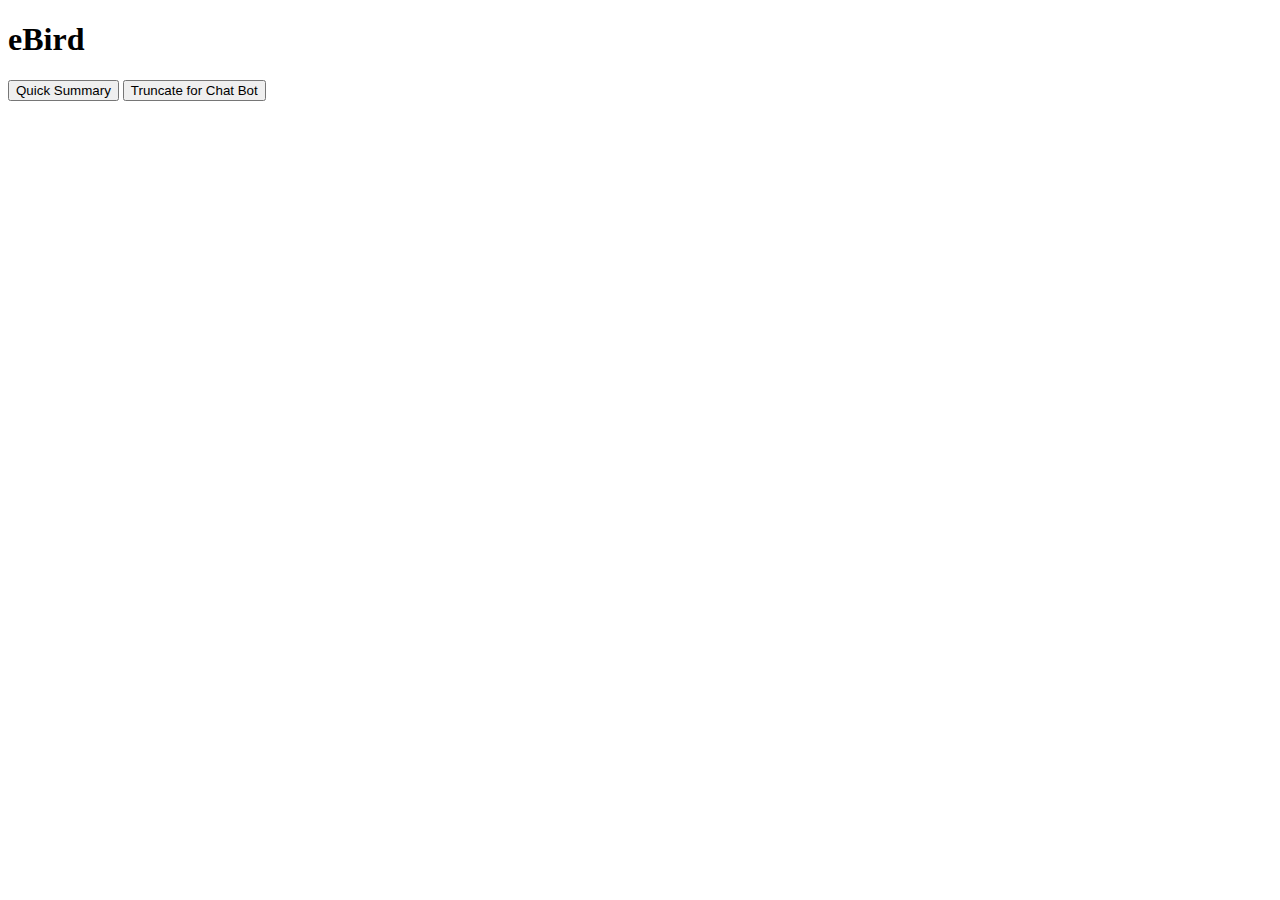
==== commit 4fc7899b: "Update" ====
--- a/eBird/Index.html
+++ b/eBird/Index.html
@@ -68,6 +68,12 @@
 - 紀錄清單: https://ebird.org/checklist/S128174588
 - 備註: "h"
 
+斑點鶇 (Turdus eunomus) (1)
+- 回報 2月 14, 2023 12:07 by Kuan-hsun Lee
+- Auto selected 25.15700, 121.40410新北考古公園, New Taipei City
+- 地圖: http://maps.google.com/?ie=UTF8&t=p&z=13&q=25.157005,121.404096&ll=25.157005,121.404096
+- 紀錄清單: https://ebird.org/checklist/S128297366
+
 ***********
 
 你會收到這份快報是因為你已訂閱了ebird的鳥訊快報 需要New Taipei City的鳥訊快報New Taipei City
@@ -78,10 +84,10 @@
 eBird鳥訊快報提供你關注地區的近期稀有鳥種或你所需鳥種的紀錄報告，包含已接受與尚未審閱的觀察紀錄。 某些紀錄可能來自私人土地或禁止進入區域。請各位注意並遵守相關規定。更多資訊請參閱使用條款：https://www.birds.cornell.edu/home/terms-of-use/
     
     -->
-    <textarea id="source" autofocus></textarea>
-    <br />
-    <button onclick="quickSummary(sourceElement.value)">Quick Summary</button>
-    <button onclick="truncateForChatBot(sourceElement.value)">Truncate for Chat Bot</button>
+    <!-- <textarea id="source" autofocus></textarea>
+    <br /> -->
+    <button onclick="async () => { quickSummary(await getClipboardText());}">Quick Summary</button>
+    <button onclick="async () => { truncateForChatBot(await getClipboardText());}">Truncate for Chat Bot</button>
     <div id="history"></div>
     <script src="Index.js"></script>
 </body>
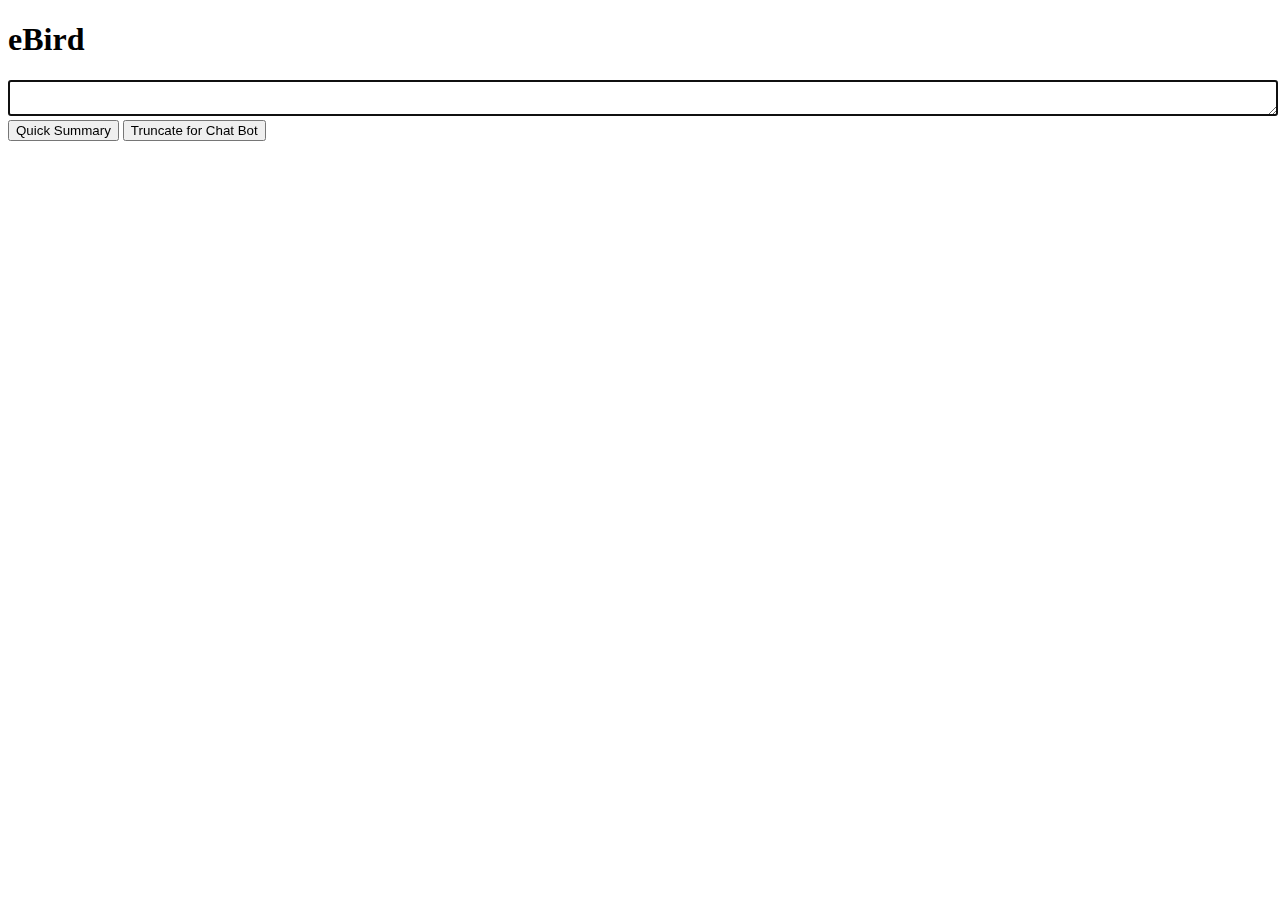
==== commit 04ce2d94: "update" ====
--- a/eBird/Index.html
+++ b/eBird/Index.html
@@ -8,86 +8,10 @@
 </head>
 <body>
     <h1>eBird</h1>
-<!--
-*** 鳥種總計:
-
-- 花鳧 (1 份報告)
-- 灰斑鴴 (1 份報告)
-- 鳳頭蒼鷹 (1 份報告)
-- 戴勝 (1 份報告)
-- 遠東樹鶯 (1 份報告)
-- 繡眼畫眉 (1 份報告)
-- 絲光椋鳥 (1 份報告)
-- 灰椋鳥 (1 份報告)
-- 中國黑鶇 (1 份報告)
-- 赤腹鶇 (2 份報告)
-- 斑點鶇 (1 份報告)
-- 紅尾鶇 (1 份報告)
-- 藍磯鶇(藍腹) (1 份報告)
-- 黑頭文鳥 (1 份報告)
-- 普通朱雀 (1 份報告)
-
----------------------------------------------
-謝謝您的訂閱<每天> 需要New Taipei City的鳥訊快報New Taipei City.  根據您的 eBird 賞鳥紀錄，以下清單內為您在 New Taipei City 尚未記錄過的鳥種。  在網頁檢視或取消訂閱這份鳥訊快報 https://ebird.org/alert/summary?sid=SN48843
-注意：除非有特別指明，否則所有紀錄皆是「尚未確認」狀態。
-
-eBird 鼓勵我們的使用者們安全、負責任且謹慎地進行賞鳥活動。請遵守健康主管機關的建議，尊重每個地方的旅遊限制。更多相關資訊： https://ebird.org/news/please-bird-mindfully
-
-鴻雁 (Anser cygnoides) (1)
-- 回報 2月 06, 2023 13:10 by Cedarsama Chen
-- 208新北市金山区美田里, New Taipei City
-- 地圖: http://maps.google.com/?ie=UTF8&t=p&z=13&q=25.2262865,121.6323847&ll=25.2262865,121.6323847
-- 紀錄清單: https://ebird.org/checklist/S127748578
-- 媒體: 1 Photo
-- 備註: "據當地居民述說&#xff0c;已經在此水田覓食至少有一個星期了。"
-
-花鳧 (Tadorna tadorna) (1)
-- 回報 2月 08, 2023 08:30 by Mark Lai
-- 台北--田寮洋濕地(Taipei--Tianliaoyang Wetland), New Taipei City
-- 地圖: http://maps.google.com/?ie=UTF8&t=p&z=13&q=25.0193121,121.923236&ll=25.0193121,121.923236
-- 紀錄清單: https://ebird.org/checklist/S127982910
-- 備註: "來多日"
-
-灰斑鴴 (Pluvialis squatarola) (6)
-- 回報 2月 08, 2023 16:42 by Ben Tsai
-- 台北--蘆洲堤防(Taipei--Luzhou Embankment), New Taipei City
-- 地圖: http://maps.google.com/?ie=UTF8&t=p&z=13&q=25.0996435,121.463964&ll=25.0996435,121.463964
-- 紀錄清單: https://ebird.org/checklist/S127863390
-- 媒體: 10 Photo
-
-鳳頭蒼鷹 (Accipiter trivirgatus)
-- 回報 2月 08, 2023 08:30 by Mark Lai
-- 台北華江IBA--華江雁鴨公園(華江橋至中興橋)(Huajiang IBA--Huajiang Wild Duck Nature Park (Huajiang to Zhongxing Bridge)), Taipei City
-- 地圖: http://maps.google.com/?ie=UTF8&t=p&z=13&q=25.0193121,121.923236&ll=25.0193121,121.923236
-- 紀錄清單: https://ebird.org/checklist/S127982910
-
-棕扇尾鶯 (Cisticola juncidis) 
-- 回報 2月 12, 2023 08:24 by 仲翔 戴
-- 台北--社子島(Taipei--Shezidao)[台北鳥會例行路線(WBST Birdwatching Route)], Taipei City
-- 地圖: http://maps.google.com/?ie=UTF8&t=p&z=13&q=25.1079861,121.4711963&ll=25.1079861,121.4711963
-- 紀錄清單: https://ebird.org/checklist/S128174588
-- 備註: "h"
-
-斑點鶇 (Turdus eunomus) (1)
-- 回報 2月 14, 2023 12:07 by Kuan-hsun Lee
-- Auto selected 25.15700, 121.40410新北考古公園, New Taipei City
-- 地圖: http://maps.google.com/?ie=UTF8&t=p&z=13&q=25.157005,121.404096&ll=25.157005,121.404096
-- 紀錄清單: https://ebird.org/checklist/S128297366
-
-***********
-
-你會收到這份快報是因為你已訂閱了ebird的鳥訊快報 需要New Taipei City的鳥訊快報New Taipei City
-
-管理您的eBird鳥訊快報訂閱：
-https://ebird.org/alerts
-
-eBird鳥訊快報提供你關注地區的近期稀有鳥種或你所需鳥種的紀錄報告，包含已接受與尚未審閱的觀察紀錄。 某些紀錄可能來自私人土地或禁止進入區域。請各位注意並遵守相關規定。更多資訊請參閱使用條款：https://www.birds.cornell.edu/home/terms-of-use/
-    
-    -->
-    <!-- <textarea id="source" autofocus></textarea>
-    <br /> -->
-    <button onclick="async () => { quickSummary(await getClipboardText());}">Quick Summary</button>
-    <button onclick="async () => { truncateForChatBot(await getClipboardText());}">Truncate for Chat Bot</button>
+    <textarea id="source" autofocus></textarea>
+    <br />
+    <button id="quickSummary">Quick Summary</button>
+    <button id="truncateForChatBot">Truncate for Chat Bot</button>
     <div id="history"></div>
     <script src="Index.js"></script>
 </body>
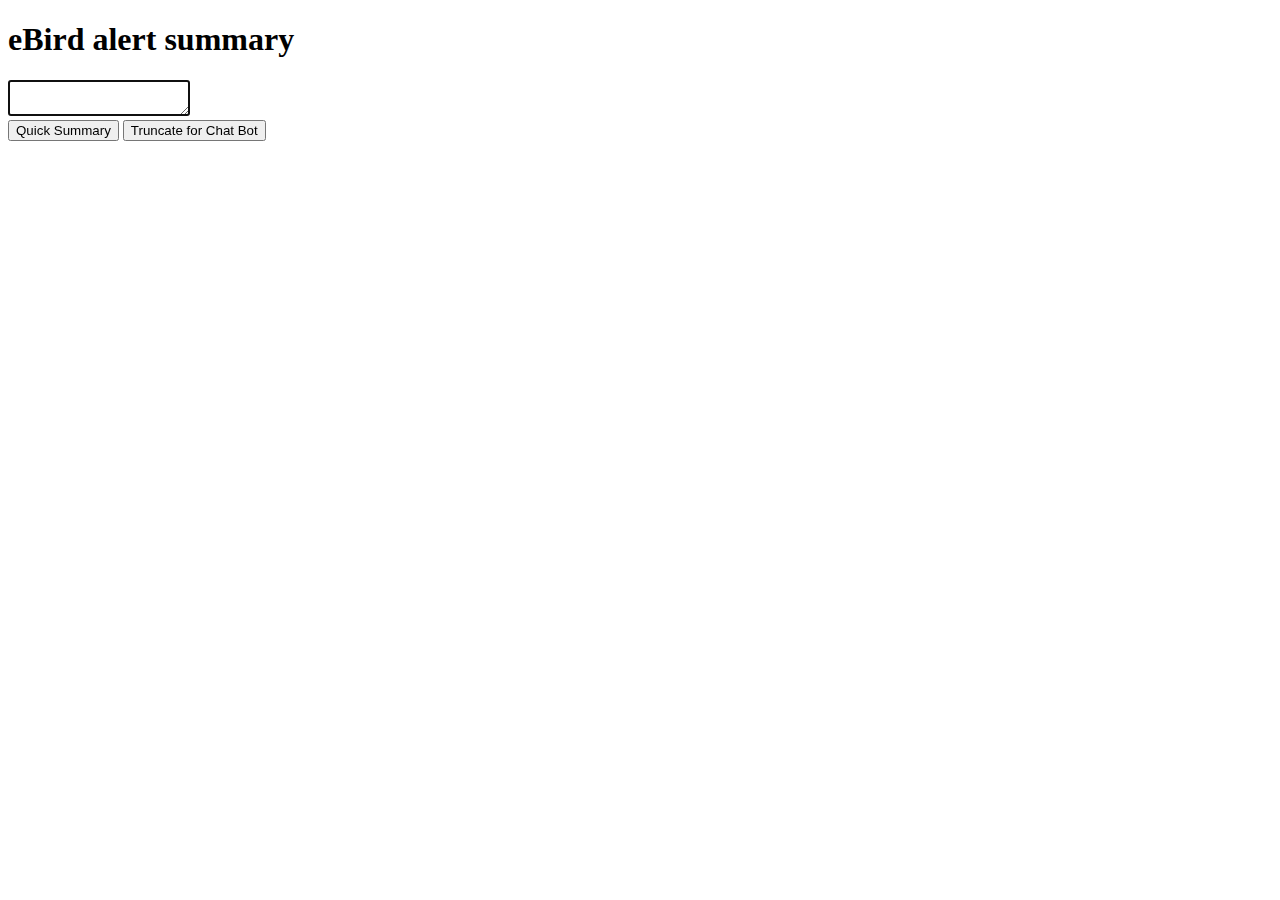
==== commit de68c50d: "Update" ====
--- a/eBird/Index.html
+++ b/eBird/Index.html
@@ -3,16 +3,16 @@
 <head>
     <meta charset="utf-8" />
     <meta name="viewport" content="width=device-width, initial-scale=1.0">
-    <title>eBird</title>
-    <link rel="stylesheet" href="Index.css"/>
+    <title>eBird alert summary</title>
+    <link rel="stylesheet" href="index.css"/>
 </head>
 <body>
-    <h1>eBird</h1>
+    <h1>eBird alert summary</h1>
     <textarea id="source" autofocus></textarea>
     <br />
-    <button id="quickSummary">Quick Summary</button>
-    <button id="truncateForChatBot">Truncate for Chat Bot</button>
+    <button id="quickSummary" title="Supports summary from clipboard">Quick Summary</button>
+    <button id="truncateForChatBot" title="Supports truncate from clipboard">Truncate for Chat Bot</button>
     <div id="history"></div>
-    <script src="Index.js"></script>
+    <script src="index.js"></script>
 </body>
 </html>